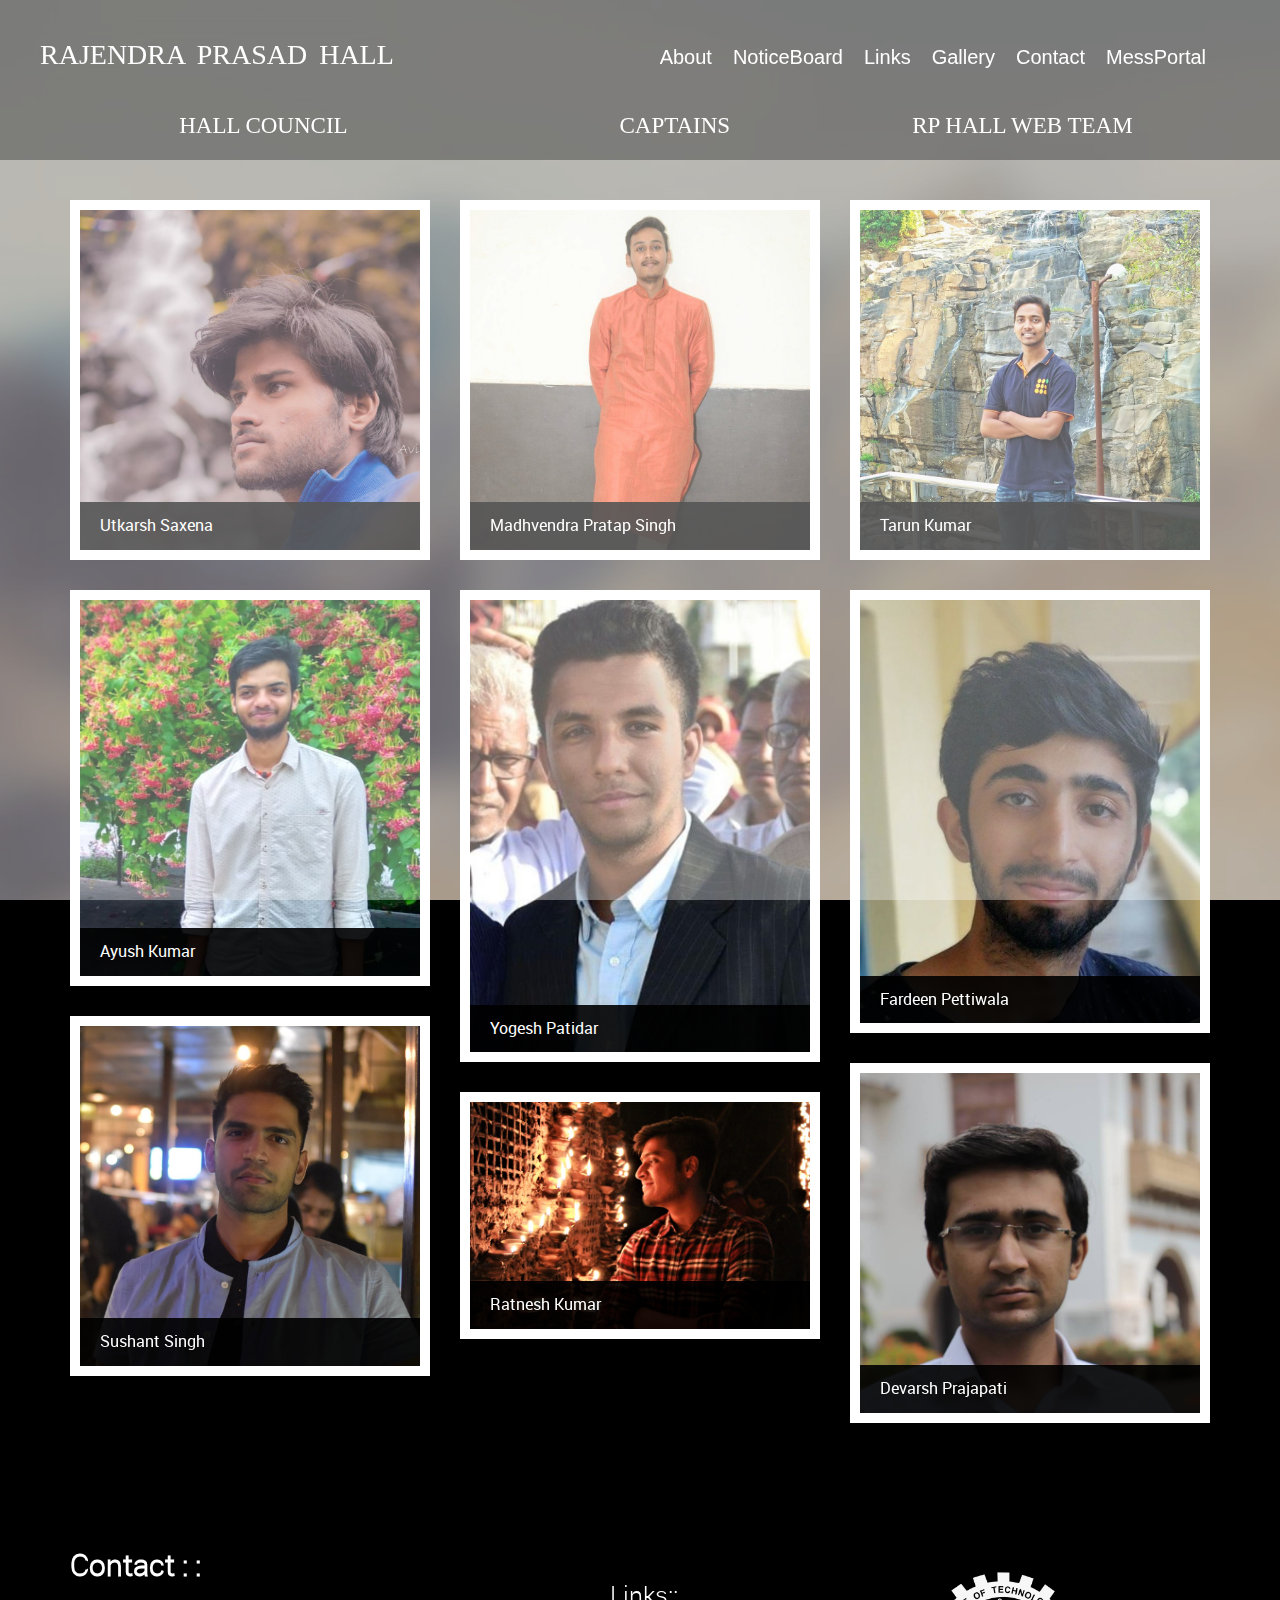
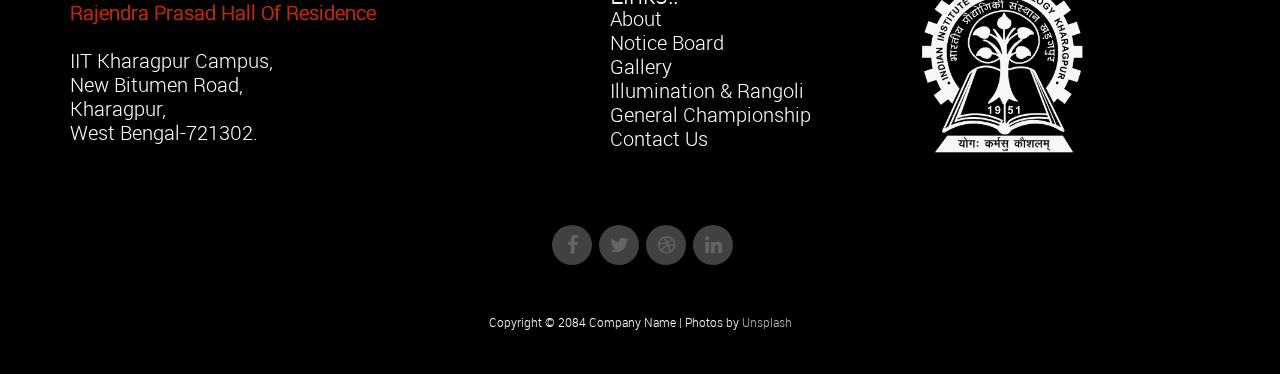
==== index.html @ a9a980b5 "Add files via upload" ====
<!DOCTYPE html>
<!--[if lt IE 7]>      <html class="no-js lt-ie9 lt-ie8 lt-ie7"> <![endif]-->
<!--[if IE 7]>         <html class="no-js lt-ie9 lt-ie8"> <![endif]-->
<!--[if IE 8]>         <html class="no-js lt-ie9"> <![endif]-->
<!--[if gt IE 8]><!--> <html class="no-js"> <!--<![endif]-->
    <head>
          <meta name="viewport" content="width=device-width, initial-scale=1">
  <link rel="stylesheet" href="https://maxcdn.bootstrapcdn.com/bootstrap/3.4.0/css/bootstrap.min.css">
<link rel="stylesheet" href="https://cdnjs.cloudflare.com/ajax/libs/font-awesome/4.7.0/css/font-awesome.min.css">
  <script src="https://ajax.googleapis.com/ajax/libs/jquery/3.4.1/jquery.min.js"></script>
  <script src="https://maxcdn.bootstrapcdn.com/bootstrap/3.4.0/js/bootstrap.min.js"></script>
        <meta charset="utf-8">
        <meta http-equiv="X-UA-Compatible" content="IE=edge">
        <title>RP HALL CONTACT</title>
        <meta name="description" content="">
        <meta name="viewport" content="width=device-width, initial-scale=1">
        
        <link rel="stylesheet" href="css/normalize.css">
        <link rel="stylesheet" href="css/font-awesome.css">
        <link rel="stylesheet" href="css/bootstrap.min.css">
        <link rel="stylesheet" href="css/templatemo-style.css">
        <script src="js/vendor/modernizr-2.6.2.min.js"></script>
        <!-- 
        Masonry Template 
        http://www.templatemo.com/preview/templatemo_434_masonry
        -->
    </head>
    <body>
        <!--[if lt IE 7]>
            <p class="browsehappy">You are using an <strong>outdated</strong> browser. Please <a href="http://browsehappy.com/">upgrade your browser</a> to improve your experience.</p>
        <![endif]-->
        
        <div id="loader-wrapper">
            <div id="loader"></div>
        </div>

        <div class="content-bg"></div>
        <div class="bg-overlay"></div>

        <!-- SITE TOP -->
        <div class="site-top">
            <div class="site-header clearfix">
                <div class="container">
                    <a href="#" class="site-brand pull-left"><h2>RAJENDRA PRASAD HALL</h2> </a>
                    <div class="social-icons pull-right">
                        <ul>
                           <li><a title="team" href="#About" class="navbar-link">About</a></li>
                            <li><a title="notice_board" href="#Notice_board" class="navbar-link">NoticeBoard</a></li>
                            <li><a title="services" href="#services"class="navbar-link">Links</a></li>
                            <li><a title="works" href="#works"class="navbar-link">Gallery</a></li>
                            <li><a title="contact" href="#contact"class="navbar-link">Contact</a></li>
                                <li><a title="Mess_portal" href="#">MessPortal</a></li>
                        </ul>
                   </div>


                </div>
   <div class="dropdown">
    <button class="btn btn dropdown-toggle" style="background-color: black;" type="button" data-toggle="dropdown">
        <div ></div>
        <div></div>  
        <div ></div>
    </button>
    <ul class="dropdown-menu" style="background-color: black;">
       <li ><a href="index.html">HALL COUNCIL</a></li>   
                        <li ><a href="captains.html">CAPTAINS</a></li>   
                        <li ><a href="rphallweb.html">RP HALL WEB TEAM</a></li>
    </ul>
  </div>
            </div> 
            <div class=" layer ">
                     <ul>
                        <li id="li1"><a href="index.html">HALL COUNCIL</a></li>   
                        <li id="li2"><a href="captains.html">CAPTAINS</a></li>   
                        <li id="li3"><a href="rphallweb.html">RP HALL WEB TEAM</a></li>
                     </ul>         
                   </div>
                 <!-- .site-header --> <!-- .site-banner -->
        
        </div> <!-- .site-top -->
        
        <!-- MAIN POSTS -->
        <div class="main-posts">
            <div class="container">
                <div class="row">
                    <div class="blog-masonry masonry-true">
                        <div class="post-masonry col-md-4 col-sm-6">
                            <div class="post-thumb">
                                <img src="images\G.sec\Utkarsh\23561407_1565272236896959_6421071256971178595_n.jpg" alt="">
                                <div class="title-over">
                                    <h4><a href="#">Utkarsh Saxena</a></h4>
                                </div>
                                <div class="post-hover text-center">
                                    <div class="inside">
                                        <i class="fa fa-plus"></i>
                                        <span class="date"><h4>7478075888</h4></span>
                                        <h3><a href="#">Hall President</a></h3><BR>
                                        <p><h4>utkarshsaxena9@gmail.com</h4></p>
                                    </div>
                                </div>
                            </div>
                        </div> <!-- /.post-masonry -->
                        <div class="post-masonry col-md-4 col-sm-6">
                            <div class="post-thumb">
                                <img src="images\G.sec\Madhvendra\28782826_434916986939100_2912179137749384362_n.jpg" alt="">
                                <div class="title-over">
                                    <h4><a href="#">Madhvendra Pratap Singh</a></h4>
                                </div>
                                <div class="post-hover text-center">
                                    <div class="inside">
                                        <i class="fa fa-plus"></i>
                                        <span class="date"><h4>7477736777</h4></span>
                                        <h3><a href="#">Second Senate Member</a></h3><br>
                                        <p><h4>singhmadhvendra3@gmail.com</h4>
                                      </p>
                                    </div>
                                </div>
                            </div>
                        </div> <!-- /.post-masonry -->
                        <div class="post-masonry col-md-4 col-sm-6">
                            <div class="post-thumb">
                                <img src="images\G.sec\Tarun\37904722_1892717054138912_361074898392580096_n.jpg" alt="">
                                <div class="title-over">
                                    <h4><a href="#">Tarun Kumar</a></h4>
                                </div>
                                <div class="post-hover text-center">
                                    <div class="inside">
                                        <i class="fa fa-plus"></i>
                                        <span class="date"><h4>7023107020</h4></span>
                                        <h3><a href="#">Computer Room and Network Security</a></h3><br>
                                        <p><h4>kumar.tarun2772@gmail.com</h4></p>
                                    </div>
                                </div>
                            </div>
                        </div> <!-- /.post-masonry -->
                       <!-- /.post-masonry -->
                        <div class="post-masonry col-md-4 col-sm-6">
                            <div class="post-thumb">
                                <img src="images\G.sec\Ayush kumar\37076744_222920174999416_5194066210622275584_n.jpg" alt="">
                                <div class="title-over">
                                    <h4><a href="#">Ayush Kumar</a></h4>
                                </div>
                                <div class="post-hover text-center">
                                    <div class="inside">
                                        <i class="fa fa-plus"></i>
                                        <span class="date"><h4>7432096199</h4></span>
                                        <h3><a href="#">G.Sec Social and Cultural</a></h3><br>
                                        <p><h4>ayushkvs9470@gmail.com</h4></p>
                                    </div>
                                </div>
                            </div>
                        </div>
                          <div class="post-masonry col-md-4 col-sm-6">
                            <div class="post-thumb">
                                <img src="images\G.sec\Yogesh\31590072_928275754015610_3694300825275858944_n.jpg" alt="">
                                <div class="title-over">
                                    <h4><a href="#">Yogesh Patidar</a></h4>
                                </div>
                                <div class="post-hover text-center">
                                    <div class="inside">
                                        <i class="fa fa-plus"></i>
                                        <span class="date"><h4>7869592474</h4></span>
                                        <h3><a href="#">Library Secretary</a></h3><br>
                                        <p><h4>patidaryogesh203@gmail.com</h4></p>
                                    </div>
                                </div>
                            </div>
                        </div>
                             <div class="post-masonry col-md-4 col-sm-6">
                            <div class="post-thumb">
                                <img src="images\G.sec\Fardeen\30221817_2027204460643078_6590361560315592704_n.jpg" alt="">
                                <div class="title-over">
                                    <h4><a href="#">Fardeen Pettiwala</a></h4>
                                </div>
                                <div class="post-hover text-center">
                                    <div class="inside">
                                        <i class="fa fa-plus"></i>
                                        <span class="date"><h4>7710047786</h4></span>
                                        <h3><a href="#">G.Sec Student Welfare</a></h3><br>
                                        <p><h4>fardeenpettiwala@gmail.com</h4></p>
                                    </div>
                                </div>
                            </div>
                        </div> <!-- /.post-masonry -->
                         <!-- /.post-masonry -->
                                <div class="post-masonry col-md-4 col-sm-6">
                            <div class="post-thumb">
                                <img src="images\G.sec\Sushant\65296647_2352294601756487_3327144313321684992_n.jpg" alt="">
                                <div class="title-over">
                                    <h4><a href="#">Sushant Singh</a></h4>
                                </div>
                                <div class="post-hover text-center">
                                    <div class="inside">
                                        <i class="fa fa-plus"></i>
                                        <span class="date"><h4>7038755380</h4></span>
                                        <h3><a href="#">G.Sec Tech Affairs</a></h3><br>
                                        <p><h4>sushant.241299@gmail.com</h4></p>
                                    </div>
                                </div>
                            </div>
                        </div>
                         
                        <!-- /.post-masonry -->
                        <div class="post-masonry col-md-4 col-sm-6">
                            <div class="post-thumb">
                                <img src="images\G.sec\Devarsh Prajapati (G.sec main)\1.jpg" alt="">
                                <div class="title-over">
                                    <h4><a href="#">Devarsh Prajapati</a></h4>
                                </div>
                                <div class="post-hover text-center">
                                    <div class="inside">
                                        <i class="fa fa-plus"></i>
                                        <span class="date"><h4>7405727970</h4></span>
                                        <h3><a href="#">G.Sec Maintenanace</a></h3><br>
                                        <p><h4>devarsh.d.prajapati@gmail.com</h4></p>
                                    </div>
                                </div>
                            </div>
                        </div>
                         <div class="post-masonry col-md-4 col-sm-6">
                            <div class="post-thumb">
                                <img src="images\G.sec\Ratnesh\46222486_1419648968165475_620088153922863104_o.jpg" alt="">
                                <div class="title-over">
                                    <h4><a href="#">Ratnesh Kumar</a></h4>
                                </div>
                                <div class="post-hover text-center">
                                    <div class="inside">
                                        <i class="fa fa-plus"></i>
                                        <span class="date"><h4>9424344765</h4></span>
                                        <h3><a href="#">G.sec Sports and games</a></h3><br>
                                        <p><h4>lariyaratnesh@gmail.com</h4></p>
                                    </div>
                                </div>
                            </div>
                        </div>
                  
                        <!-- /.post-masonry -->
                    <!-- /.post-masonry -->
                    </div>
                </div>
            </div>
        </div>

        <!-- FOOTER -->
        <footer class="site-footer">
            <div class="container">
                <div class="row">
                    <div class="col-md-4 col-sm-4 col-12 ">
                      
                            <ul>
                           
                    <p style="font-size: 30px;color: white"><b>Contact : :</b></p><BR>

                    <p style="font-size: 20px;color: #b7290a"><b>Rajendra Prasad Hall Of Residence</b></p><BR>

                    <p style="font-size: 20px;color: white">IIT Kharagpur Campus,<br> New Bitumen Road,<br> Kharagpur,<br>West Bengal-721302.</p><BR>

               
                            </ul>
          
                    </div>

                            
                    <div class="col-md-4 col-sm-4 col-12 flo">
                                 <p>Links::</p>
                    <ul>
                    <li><a href="#about">About</a></li>
                     <li><a href="">Notice Board</a></li>
                    <li><a href="#works">Gallery</a></li>
                    <li><a href="">Illumination &amp; Rangoli</a></li>
                    <li><a href="">General Championship</a></li>
                    <li><a href="">Contact Us</a></li>

                    </ul>
                     </div>
                     <div class="col-md-4  col-sm-4 col-12 floww">
                     <img id="footer_logoiit" src="images/kgp-logowhite.png">
                     </div> 
                     </div>
                <div class="row col-md-12 col-sm-12">
                    <ul >
                        <a href="#" class="fa fa-facebook"></a>
                        <a href="#" class="fa fa-twitter"></a>
                        <a href="#" class="fa fa-dribbble"></a>
                        <a href="#" class="fa fa-linkedin"></a>
                    </ul>
                </div>
                <div class="row">
                    <div class="col-md-12  text-center">
                        <p class="copyright-text">Copyright &copy; 2084 Company Name
                        | Photos by <a rel="nofollow" href="http://unsplash.com">Unsplash</a></p>
                    </div>
                </div>
            </div>
        </footer>

        <script src="js/vendor/jquery-1.10.2.min.js"></script>
        <script src="js/min/plugins.min.js"></script>
        <script src="js/min/main.min.js"></script>

        <!-- Preloader -->
        <script type="text/javascript">
            //<![CDATA[
            $(window).load(function() { // makes sure the whole site is loaded
                $('#loader').fadeOut(); // will first fade out the loading animation
                    $('#loader-wrapper').delay(350).fadeOut('slow'); // will fade out the white DIV that covers the website.
                $('body').delay(350).css({'overflow-y':'visible'});
            })
            //]]>
        </script>
	<!-- templatemo 434 masonry -->
    </body>
</html>
---- css/templatemo-style.css ----
/*
	Masonry Template 
	http://www.templatemo.com/preview/templatemo_434_masonry
*/

@font-face {
    font-family: 'robotolight';
    src: url("../fonts/Roboto-Light-webfont.eot");
    src: url("../fonts/Roboto-Light-webfont.eot?#iefix") format("embedded-opentype"),url("../fonts/Roboto-Light-webfont.woff") format("woff"),url("../fonts/Roboto-Light-webfont.ttf") format("truetype"),url("../fonts/Roboto-Light-webfont.svg#robotolight") format("svg");
    font-weight: normal;
    font-style: normal;
}

@font-face {
    font-family:'robotoregular';src:url("../fonts/Roboto-Regular-webfont.eot");src:url("../fonts/Roboto-Regular-webfont.eot?#iefix") format("embedded-opentype"),url("../fonts/Roboto-Regular-webfont.woff") format("woff"),url("../fonts/Roboto-Regular-webfont.ttf") format("truetype"),url("../fonts/Roboto-Regular-webfont.svg#robotoregular") format("svg");font-weight:normal;font-style:normal;
}

@font-face {
    font-family:'robotobold';src:url("../fonts/Roboto-Bold-webfont.eot");src:url("../fonts/Roboto-Bold-webfont.eot?#iefix") format("embedded-opentype"),url("../fonts/Roboto-Bold-webfont.woff") format("woff"),url("../fonts/Roboto-Bold-webfont.ttf") format("truetype"),url("../fonts/Roboto-Bold-webfont.svg#robotobold") format("svg");font-weight:normal;font-style:normal;
}

html,body,div,span,applet,object,iframe,h1,h2,h3,h4,h5,h6,p,blockquote,pre,a,abbr,acronym,address,big,cite,code,del,dfn,em,img,ins,kbd,q,s,samp,small,strike,strong,sub,sup,tt,var,b,u,i,center,dl,dt,dd,ol,ul,li,fieldset,form,label,legend,table,caption,tbody,tfoot,thead,tr,th,td,article,aside,canvas,details,embed,figure,figcaption,footer,header,hgroup,menu,nav,output,ruby,section,summary,time,mark,audio,video {
    margin: 0;
    padding: 0;
    border: 0;
    font-size: 100%;
    vertical-align: baseline;
}

.blue {
	color: #6BE;
}

.green {
	color: #6E6;
}

main {
    display: block;
}

body {
    line-height: 1;
}

ol,ul {
    list-style: none;
}

blockquote,q {
    quotes: none;
}

blockquote:before,blockquote:after {
    content: '';
    content: none;
}

table {
    border-collapse: collapse;
    border-spacing: 0;
}

html {
    font-size: 100%;
    -webkit-text-size-adjust: 100%;
    -ms-text-size-adjust: 100%;
}

a:focus {
    outline: none;
}

article,aside,details,figcaption,figure,footer,header,hgroup,nav,section {
    display: block;
}

audio,canvas,video {
    display: inline-block;
    *display: inline;
    *zoom: 1;
}

audio:not([controls]) {
    display: none;
}

sub,sup {
    line-height: 0;
    position: relative;
    vertical-align: baseline;
}

sup {
    top: -.5em;
}

sub {
    bottom: -.25em;
}

img {
    border: 0;
    -ms-interpolation-mode: bicubic;
}

button,input,select,textarea {
    font-size: 100%;
    margin: 0;
    vertical-align: baseline;
    *vertical-align: middle;
}

button,input {
    line-height: normal;
    *overflow: visible;
}

button::-moz-focus-inner,input::-moz-focus-inner {
    border: 0;
    padding: 0;
}

button,input[type="button"],input[type="reset"],input[type="submit"] {
    cursor: pointer;
    -webkit-appearance: button;
}

input[type="search"] {
    -webkit-appearance: textfield;
}

input[type="search"]:-webkit-search-decoration {
    -webkit-appearance: none;
}

textarea {
    overflow: auto;
    vertical-align: top;
}

body {
    font-size: 14px;
    line-height: 24px;
    color: #fff;
    background-color: #000;
    font-family: 'robotolight';
}

a {
    color: #6cc0f7;
    -webkit-transition: all 150ms ease-in-out;
    -moz-transition: all 150ms ease-in-out;
    -ms-transition: all 150ms ease-in-out;
    -o-transition: all 150ms ease-in-out;
    transition: all 150ms ease-in-out;
    text-decoration: none !important;
}

a:hover {
    color: #fff;
}

h1,h2,h3,h4,h5 {
    color: #fff;
}

h1 {
    font-size: 34px;
    font-weight: 300;
}

h2 {
    font-size: 28px;
    font-weight: normal;
}

h3 {
    font-size: 18px;
    font-weight: 600;
}

h4 {
    font-size: 18px;
    font-weight: 300;
}

h5 {
    font-size: 16px;
    font-weight: normal;
}

::-webkit-input-placeholder {
    color: #fff;
}

:-moz-placeholder {
    color: #fff;
}

::-moz-placeholder {
    color: #fff;
}

:-ms-input-placeholder {
    color: #fff;
}

.content-bg {
    position: fixed;
    height: 100%;
    width: 100%;
    z-index: 0;
    background-image: url(../images/bg.jpg);
    background-size: cover;
    background-repeat: no-repeat;
    background-attachment: fixed;
}

.bg-overlay {
    background: rgba(0,0,0,0.3);
    position: fixed;
    width: 100%;
    height: 100%;
    z-index: 1;
}


.layer ul li {
  display:inline-block;
  font-size:23px;
  font-family: Times New Roman;

    }
    .layer ul li a{
        color:white;
    }
.layer ul li a:hover{
    color:lightblue;

}

#li1{
    transform: translate(14vw,40px);
}
#li2{
     transform: translate(35vw,40px); 
}
#li3{
     transform: translate(49vw,40px); 
}
.dropdown{
    display: none;
}

.social-icons a {
    color: #fff;
    width: 34px;
    height: 34px;

    text-align: center;
    font-size: 20px;
    line-height: 34px;
    font-family: arial; 

}

.social-icons{
    word-spacing:10px;
}
.social-icons a i {
    line-height: 34px;
}

.social-icons a:hover {
    background: lightblue;
    color: #000;
}

.site-brand{
    word-spacing: 5px;
    font-family: Times New Roman,Arial;
    transform: translate(-30px,0);
}
.site-brand :hover{
   color:lightblue;
}
.social-icons li {
    display: inline-block;
    margin: 0 4px;
}
.flo{
    transform: translate(150px,30px);
    font-size: 20px;

}
.flo p{
    font-size: 25px;
}
.flo ul li a{
    color: white;
}
.flo ul li a:hover{
    color: lightblue;
}
.floww{

    transform: scale(.6);
    float: right;
}
#footer_logoiit{
            transform: translate(0px,-70px);
}

.fa {
  padding: 10px;
  font-size: 20px;
  width:40px;
  border-radius: 200px;
  text-align: center;
  text-decoration: none;
  margin: 5px 2px;
  background-color: #414141; 
  color: #656565;
   transform: translate(480px,-40px);
}


.fa-facebook:hover{
  background: #3B5998;
  color: white;
}


.fa-twitter:hover {
  background: #55ACEE;
  color: white;
}
.fa-dribbble:hover {
  background: #ea4c89;
  color: white;
}

.fa-linkedin:hover{
  background: #007bb5;
  color: white;
}


@media screen and (max-width: 970px ) and (min-width:768px) {
.flo{
    transform: translate(0px,30px);
    font-size: 20px;

}
.fa {
  padding: 10px;
  font-size: 20px;
  width:40px;
  border-radius: 200px;
  text-align: center;
  text-decoration: none;
  margin: 5px 2px;
  background-color: #414141; 
  color: #656565;
   transform: translate(220px,-40px);
}

.layer{
    display:none;
}
.dropdown{
    display: block;
    float:right;
    position: relative;
    left:-120px;
    top:-30px;
   
}
.social-icons{
    display: none
}

.dropdown-menu li a{
    color:white;
   
}
.dropdown-menu{
    z-index: 10;
}
.dropdown button div{
      width: 25px;
  height: 2px;
  background-color: white;
  margin: 6px 0;
  
}
}


.button {
    padding: 10px 20px;
    display: inline-block;
    outline: 0;
    border: 0;
}

.button.white {
    background: #fff;
    color: #000;
    text-transform: uppercase;
}

#loader-wrapper {
    position: fixed;
    top: 0;
    left: 0;
    width: 100%;
    height: 100%;
    background-color: white;
    z-index: 9999;
}

#loader {
    display: block;
    position: relative;
    left: 50%;
    top: 50%;
    width: 150px;
    height: 150px;
    margin: -75px 0 0 -75px;
    border-radius: 50%;
    border: 3px solid transparent;
    border-top-color: #000;
    -webkit-animation: spin 2s linear infinite;
    animation: spin 2s linear infinite;
}

#loader:before {
    content: "";
    position: absolute;
    top: 5px;
    left: 5px;
    right: 5px;
    bottom: 5px;
    border-radius: 50%;
    border: 3px solid transparent;
    border-top-color: #000;
    -webkit-animation: spin 3s linear infinite;
    animation: spin 3s linear infinite;
}

#loader:after {
    content: "";
    position: absolute;
    top: 15px;
    left: 15px;
    right: 15px;
    bottom: 15px;
    border-radius: 50%;
    border: 3px solid transparent;
    border-top-color: #000;
    -webkit-animation: spin 1.5s linear infinite;
    animation: spin 1.5s linear infinite;
}

@-webkit-keyframes spin {
    0% {
        -webkit-transform: rotate(0deg);
        -ms-transform: rotate(0deg);
        transform: rotate(0deg);
    }

    100% {
        -webkit-transform: rotate(360deg);
        -ms-transform: rotate(360deg);
        transform: rotate(360deg);
    }
}

@keyframes spin {
    0% {
        -webkit-transform: rotate(0deg);
        -ms-transform: rotate(0deg);
        transform: rotate(0deg);
    }

    100% {
        -webkit-transform: rotate(360deg);
        -ms-transform: rotate(360deg);
        transform: rotate(360deg);
    }
}

.site-top {
    position: relative;
    z-index: 4;
    background: rgba(0,0,0,0.6);
    margin-bottom: 40px;
    padding-bottom: 60px;
}

.site-header {
    padding-top: 40px;
}

.site-brand {
    color: #fff;
    text-transform: uppercase;
    font-size: 18px;
}

.site-brand strong {
    font-size: 24px;
    font-family: 'robotobold';
}

@media screen and (max-width: 768px) {
    .dropdown{
    display: block;
    float:right;
    position: relative;
    left:-120px;
    top:-30px;
   
}
.fa {
  padding: 10px;
  font-size: 20px;
  width:40px;
  border-radius: 200px;
  text-align: center;
  text-decoration: none;
  margin: 5px 2px;
  background-color: #414141; 
  color: #656565;
   transform: translate(80px,-40px);
}



    .site-brand {
        float: none !important;
        text-align: center;
        display: block;
        margin-bottom: 30px;
    }
}

.site-banner {
    padding-top: 80px;
}

.site-banner h2 {
    font-size: 32px;
    font-family: 'robotobold';
    margin-bottom: 30px;
}

.subscribe-form {
    margin-top: 40px;
}

.subscribe-form #subscribe-email {
    width: 100%;
    padding: 10px;
    background: transparent;
    border: 1px solid #fff;
    outline: 0;
}

@media screen and (max-width: 768px) {
    .subscribe-form #subscribe-email {
        margin-bottom: 20px;
    }
}


.main-posts {
    position: relative;
    z-index: 6;
}

.post-masonry {
    margin-bottom: 30px;
}

.post-masonry .post-thumb {
    border: 10px solid #fff;
    overflow: hidden;
    position: relative;
}

.post-masonry .post-thumb img {
    width: 100%;
    display: block;
}

.post-masonry .post-thumb .title-over {
    position: absolute;
    bottom: 0;
    left: 0;
    width: 100%;
    background: rgba(0,0,0,0.9);
    padding: 15px 20px;
}

.post-masonry .post-thumb .title-over h4 {
    font-size: 16px;
    font-family: 'robotoregular';
}

.post-masonry .post-thumb .title-over a {
    color: #fff;
}

.post-masonry .post-thumb .post-hover {
    position: absolute;
    width: 100%;
    height: 100%;
    top: 70px;
    left: 0;
    visibility: hidden;
    opacity: 0;
    background: rgba(0,0,0,0.9);
    -webkit-transition: all 150ms ease-in-out;
    -moz-transition: all 150ms ease-in-out;
    -ms-transition: all 150ms ease-in-out;
    -o-transition: all 150ms ease-in-out;
    transition: all 150ms ease-in-out;
}

.post-masonry .post-thumb .post-hover .inside {
    position: relative;
    top: 50%;
    -moz-transform: translateY(-50%);
    -ms-transform: translateY(-50%);
    -webkit-transform: translateY(-50%);
    transform: translateY(-50%);
}

.post-masonry .post-thumb .post-hover h4 {
    font-size: 16px;
    font-family: 'robotoregular';
    margin-bottom: 10px;
}

.post-masonry .post-thumb .post-hover a {
    color: #fff !important;
}

.post-masonry .post-thumb .post-hover i {
    display: block;
    margin-bottom: 10px;
}

.post-masonry .post-thumb .post-hover p {
    font-size: 12px;
}

.post-masonry .post-thumb .post-hover span {
    font-size: 12px;
    margin-bottom: 15px;
    display: block;
}

.post-masonry .post-thumb:hover .title-over {
    -webkit-transition: all 150ms ease-in-out;
    -moz-transition: all 150ms ease-in-out;
    -ms-transition: all 150ms ease-in-out;
    -o-transition: all 150ms ease-in-out;
    transition: all 150ms ease-in-out;
    visibility: hidden;
    opacity: 0;
    bottom: -50px;
}

.post-masonry .post-thumb:hover .post-hover {
    top: 0;
    visibility: visible;
    opacity: 1;
}

.site-footer {
    position: relative;
    z-index: 8;
    background: rgba(0,0,0,0.6);
    padding: 40px 0;
    margin-top: 60px;
}

.site-footer .social-icons {
    margin-bottom: 30px;
}

.copyright-text {
    font-size: 12px;
}

.copyright-text a {
    color: #bfbfbf;
}
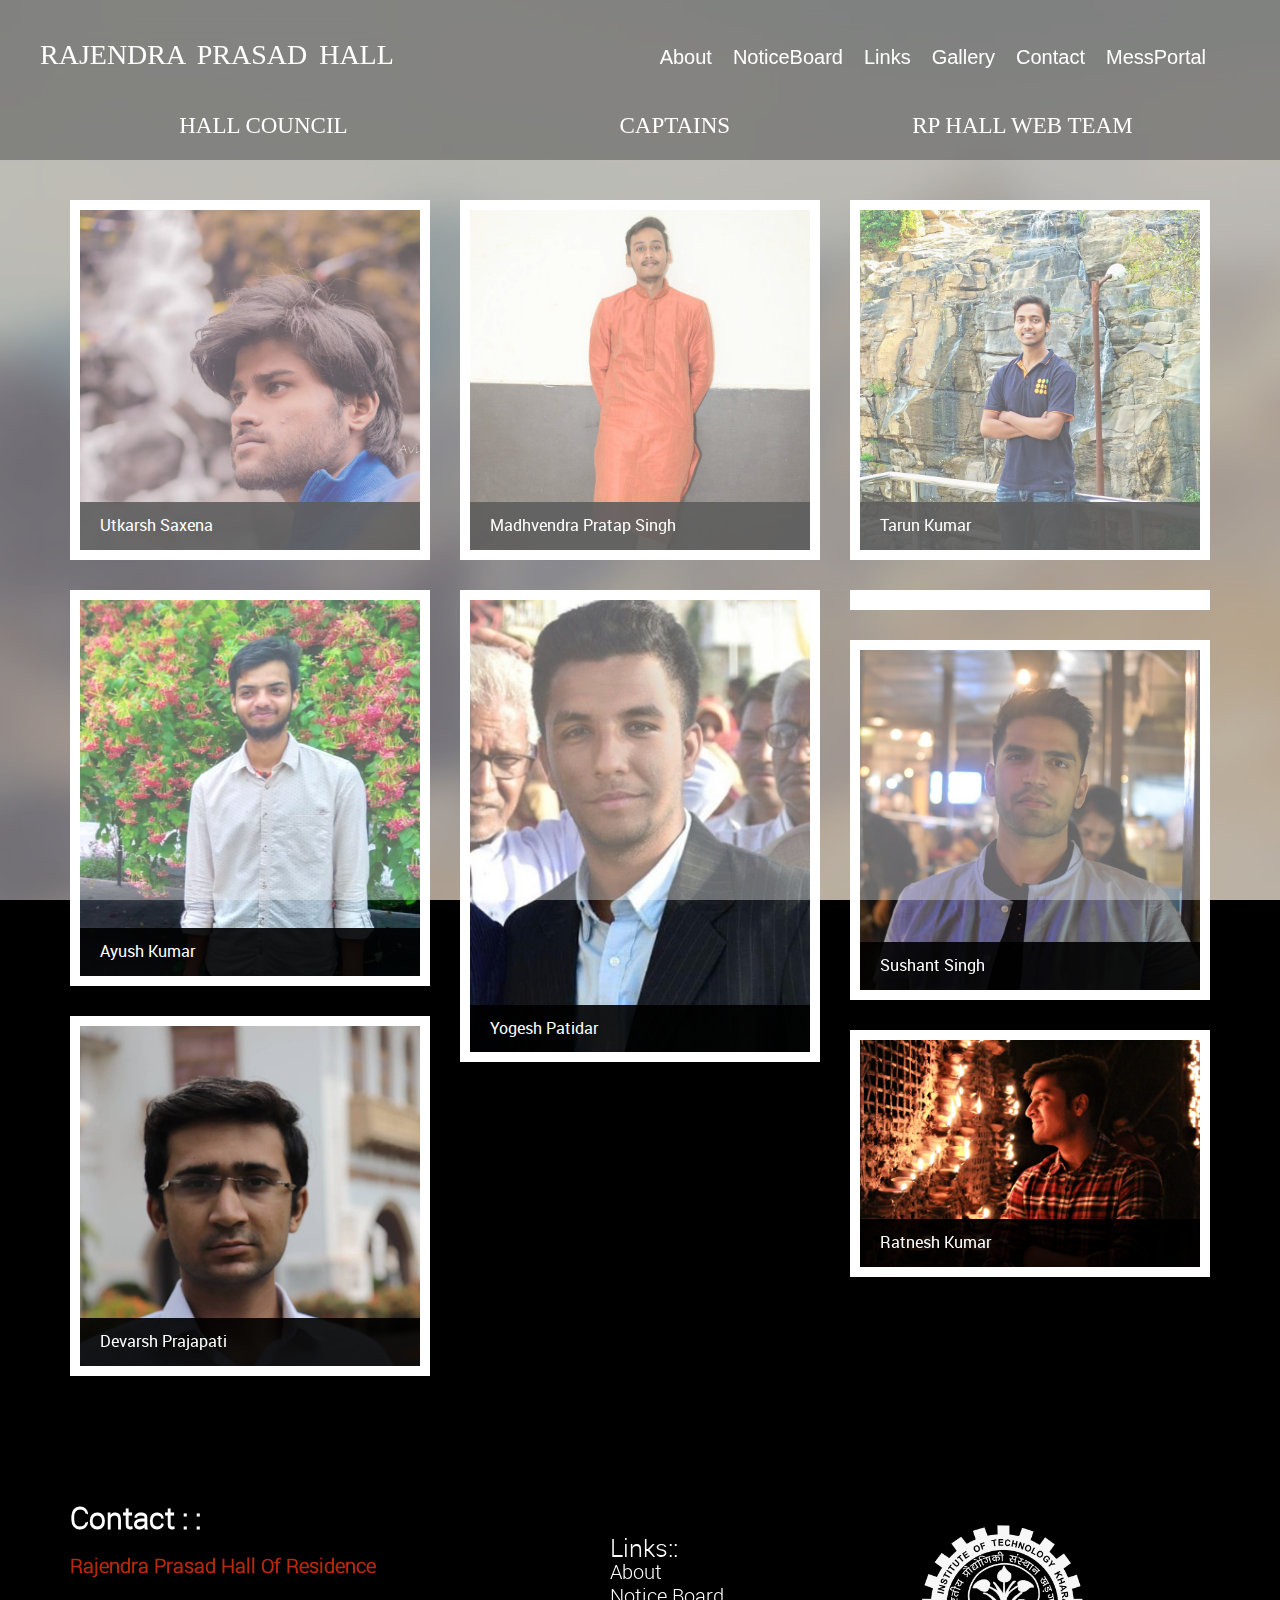
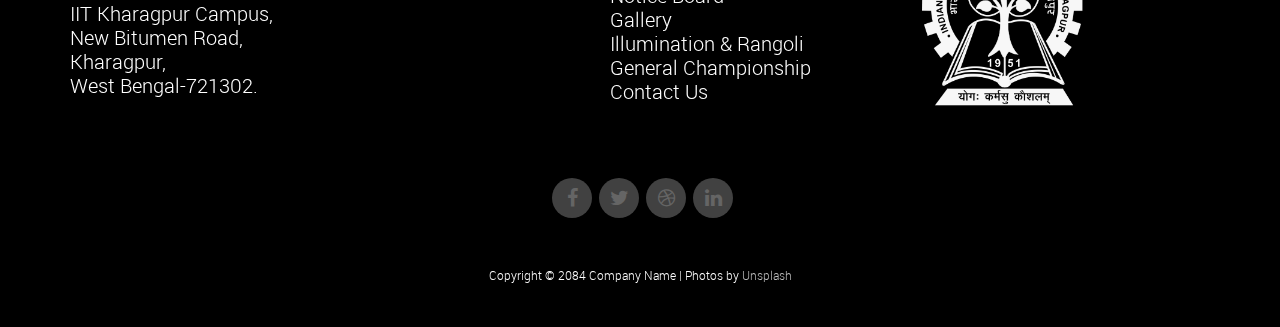
==== commit aa74e743: "Update index.html" ====
--- a/index.html
+++ b/index.html
@@ -127,7 +127,7 @@
                                     <div class="inside">
                                         <i class="fa fa-plus"></i>
                                         <span class="date"><h4>7023107020</h4></span>
-                                        <h3><a href="#">Computer Room and Network Security</a></h3><br>
+                                        <h3><a href="#">Computer Room and Network Secretary</a></h3><br>
                                         <p><h4>kumar.tarun2772@gmail.com</h4></p>
                                     </div>
                                 </div>
@@ -168,7 +168,7 @@
                         </div>
                              <div class="post-masonry col-md-4 col-sm-6">
                             <div class="post-thumb">
-                                <img src="images\G.sec\Fardeen\30221817_2027204460643078_6590361560315592704_n.jpg" alt="">
+                                <img src="images\G.sec\Fardeen\31590072_928275754015610_3694300825275858944_n (1).jpg" alt="">
                                 <div class="title-over">
                                     <h4><a href="#">Fardeen Pettiwala</a></h4>
                                 </div>
@@ -308,6 +308,6 @@
             })
             //]]>
         </script>
-	<!-- templatemo 434 masonry -->
+    <!-- templatemo 434 masonry -->
     </body>
-</html>+</html>
--- a/css/templatemo-style.css
+++ b/css/templatemo-style.css
@@ -1,6 +1,8 @@
+    
+    
 /*
-	Masonry Template 
-	http://www.templatemo.com/preview/templatemo_434_masonry
+    Masonry Template 
+    http://www.templatemo.com/preview/templatemo_434_masonry
 */
 
 @font-face {
@@ -28,11 +30,11 @@
 }
 
 .blue {
-	color: #6BE;
+    color: #6BE;
 }
 
 .green {
-	color: #6E6;
+    color: #6E6;
 }
 
 main {
@@ -273,8 +275,8 @@
 }
 
 .social-icons a:hover {
-    background: lightblue;
-    color: #000;
+    color: lightblue;
+   
 }
 
 .site-brand{
@@ -347,7 +349,7 @@
 }
 
 
-@media screen and (max-width: 970px ) and (min-width:768px) {
+@media only screen and (max-width: 970px ) and (min-width:768px) {
 .flo{
     transform: translate(0px,30px);
     font-size: 20px;
@@ -380,6 +382,7 @@
 .social-icons{
     display: none
 }
+
 
 .dropdown-menu li a{
     color:white;
@@ -515,7 +518,7 @@
     font-family: 'robotobold';
 }
 
-@media screen and (max-width: 768px) {
+@media only screen and (max-width: 768px) {
     .dropdown{
     display: block;
     float:right;
@@ -523,6 +526,27 @@
     left:-120px;
     top:-30px;
    
+}
+.dropdown-menu li a{
+    color:white;
+   
+}
+.dropdown-menu{
+    z-index: 10;
+}
+.dropdown button div{
+      width: 25px;
+  height: 2px;
+  background-color: white;
+  margin: 6px 0;
+  
+}
+
+.social-icons{
+    display: none;
+}
+.layer{
+    display: none;
 }
 .fa {
   padding: 10px;
@@ -568,8 +592,9 @@
     border: 1px solid #fff;
     outline: 0;
 }
-
-@media screen and (max-width: 768px) {
+}
+
+@media only screen and (max-width: 768px) {
     .subscribe-form #subscribe-email {
         margin-bottom: 20px;
     }
@@ -699,4 +724,4 @@
 
 .copyright-text a {
     color: #bfbfbf;
-}+}
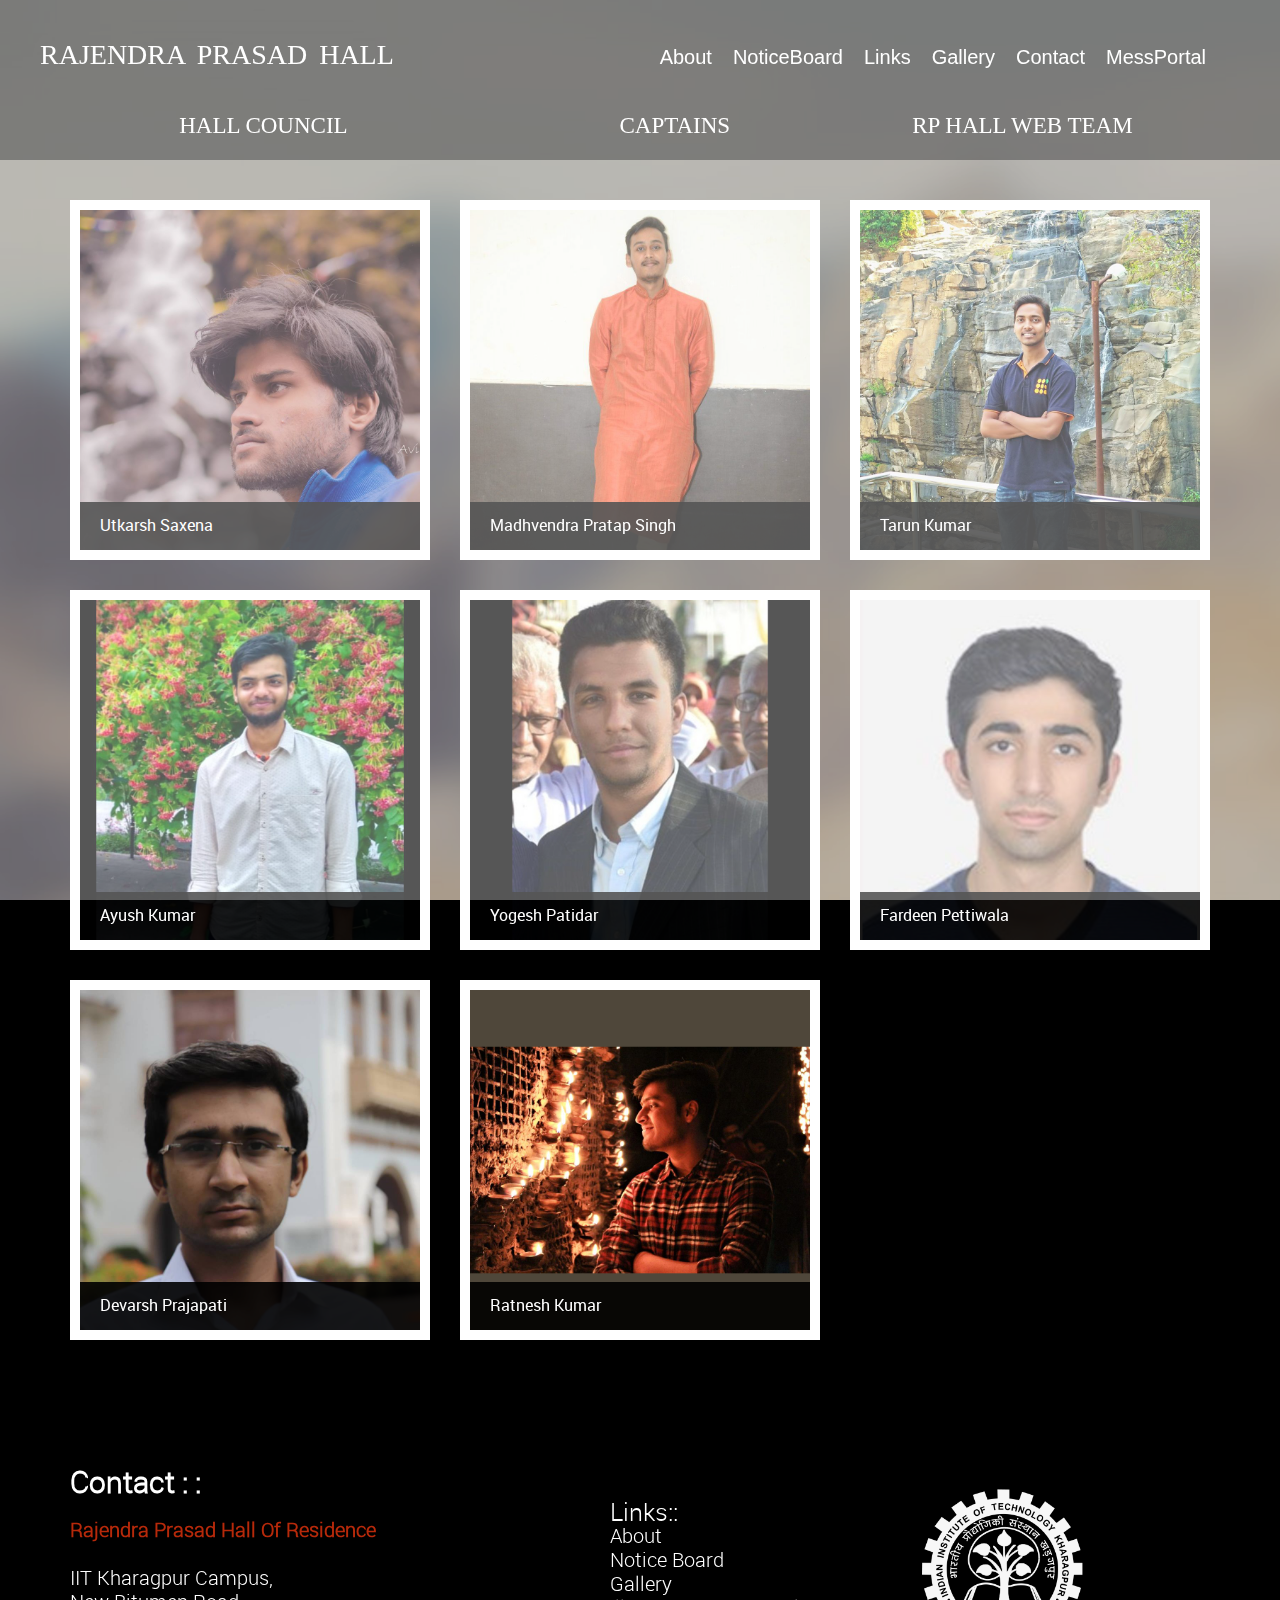
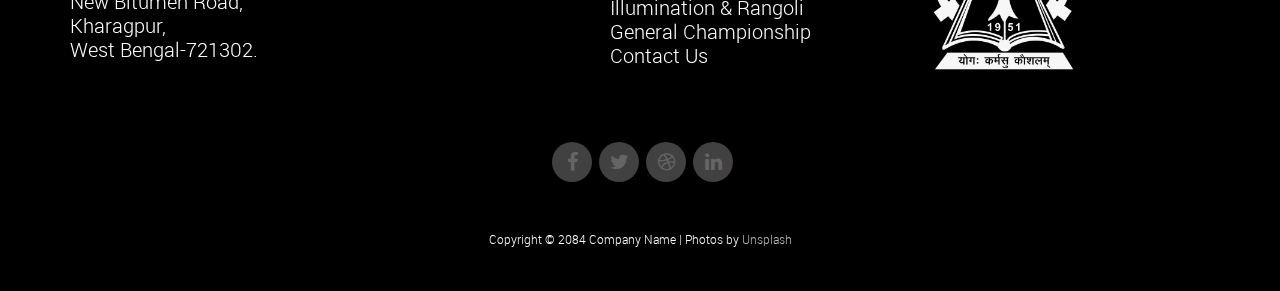
==== commit 190ca703: "Update index.html" ====
--- a/index.html
+++ b/index.html
@@ -183,23 +183,7 @@
                             </div>
                         </div> <!-- /.post-masonry -->
                          <!-- /.post-masonry -->
-                                <div class="post-masonry col-md-4 col-sm-6">
-                            <div class="post-thumb">
-                                <img src="images\G.sec\Sushant\65296647_2352294601756487_3327144313321684992_n.jpg" alt="">
-                                <div class="title-over">
-                                    <h4><a href="#">Sushant Singh</a></h4>
-                                </div>
-                                <div class="post-hover text-center">
-                                    <div class="inside">
-                                        <i class="fa fa-plus"></i>
-                                        <span class="date"><h4>7038755380</h4></span>
-                                        <h3><a href="#">G.Sec Tech Affairs</a></h3><br>
-                                        <p><h4>sushant.241299@gmail.com</h4></p>
-                                    </div>
-                                </div>
-                            </div>
-                        </div>
-                         
+                      
                         <!-- /.post-masonry -->
                         <div class="post-masonry col-md-4 col-sm-6">
                             <div class="post-thumb">
